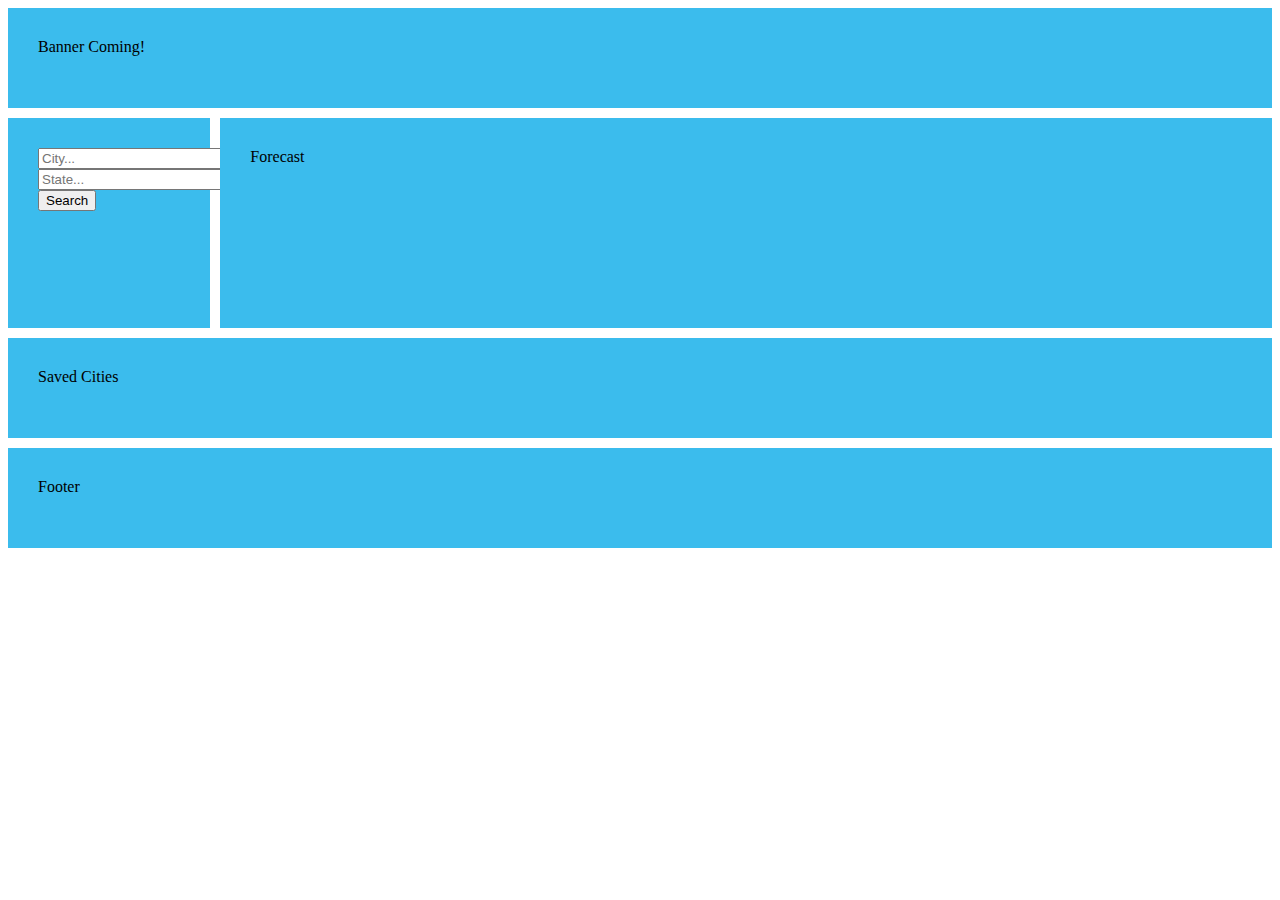
==== index2.html @ d7fd4aca "grid work on pae" ====
<!DOCTYPE html>
<html lang="en">
  <head>
    <meta charset="UTF-8" />
    <meta http-equiv="X-UA-Compatible" content="IE=edge" />
    <meta name="viewport" content="width=device-width, initial-scale=1.0" />
    <link rel="stylesheet" href="refactorCode/style2.css">
    <title>Document</title>
  </head>
  <body>
    <div id="content">
      <header>Banner Coming!</header>
      <aside id="input">
        <input id="city" type="text" placeholder="City..." />
        <input id="state" type="text" placeholder="State..." />
        <button>Search</button>
      </aside>
      <main id="forecast">
        <div>Forecast</div>
      </main>
      <section id="savedCities">
        Saved Cities
      </section>
      <footer>Footer</footer>
    </div>
    <script src="refactorCode/index.js"></script>
  </body>
</html>
---- refactorCode/style2.css ----
#content {
  display: grid;
  /* max-width: 960px; */
  margin: 0 auto;
  grid-template-columns: repeat(12, 1fr);
  grid-auto-rows: minmax(100px, auto);
  grid-gap: 10px;
  position: relative;
}

#content > * {
  background: #3bbced;
  padding: 30px;
  
}

header {
  grid-column: 1/13;
  
}
header {
  grid-column: 1/13;
  
}
aside {
  grid-column: 1/3;
  grid-row: 2/4;
}

main {
  grid-column: 3/13;
  grid-row: 2/4;
}

section {
  grid-column: 1/13;
}

footer {
  grid-column: 1/13;
}
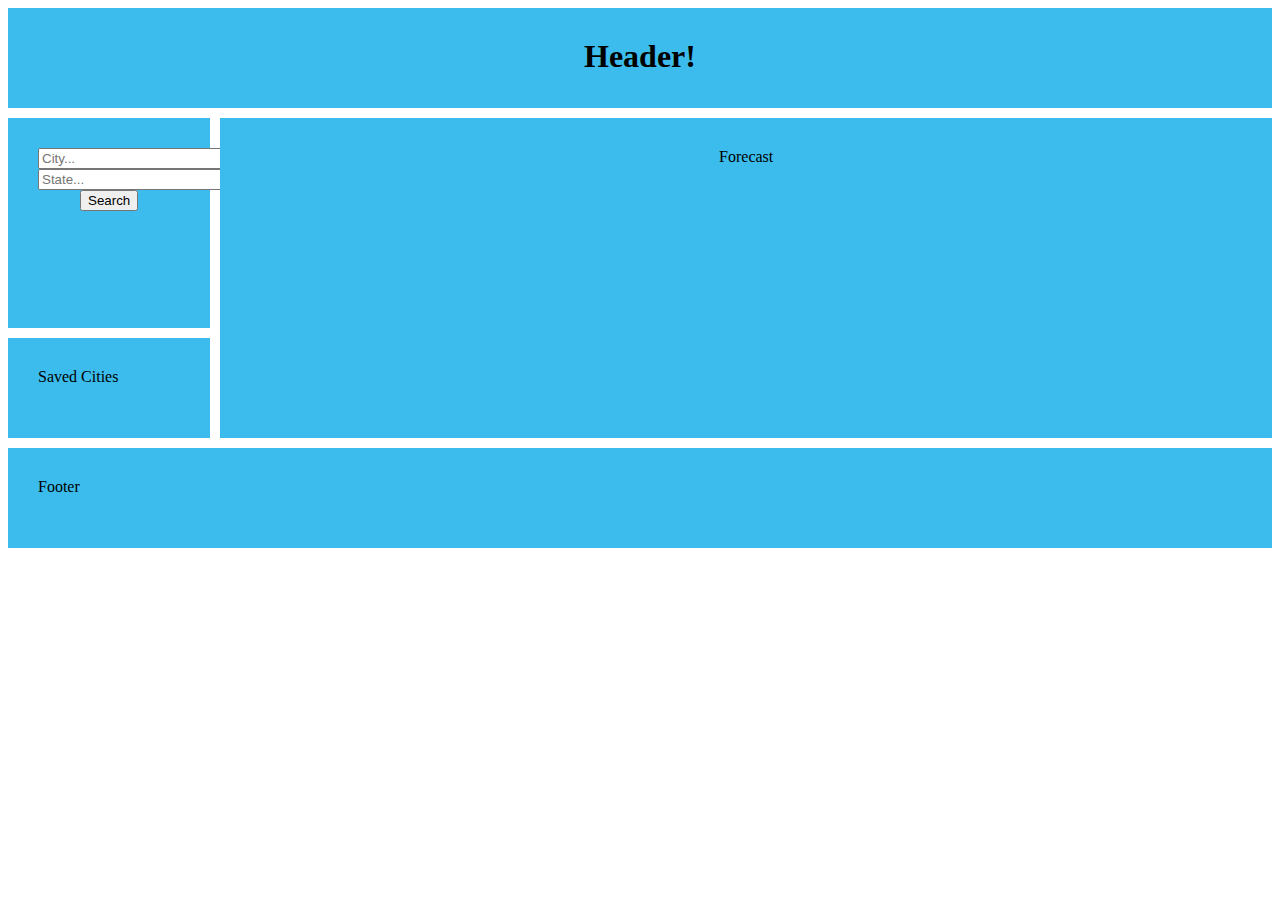
==== commit b3ad51e4: "grid layout in style2" ====
--- a/index2.html
+++ b/index2.html
@@ -9,12 +9,14 @@
   </head>
   <body>
     <div id="content">
-      <header>Banner Coming!</header>
-      <aside id="input">
+      <header>Header!</header>
+      <form id="input">
         <input id="city" type="text" placeholder="City..." />
         <input id="state" type="text" placeholder="State..." />
-        <button>Search</button>
-      </aside>
+        <div id="btn">
+          <button >Search</button>
+        </div> 
+      </form>
       <main id="forecast">
         <div>Forecast</div>
       </main>
--- a/refactorCode/style2.css
+++ b/refactorCode/style2.css
@@ -13,6 +13,10 @@
   padding: 30px;
   
 }
+#btn {
+  display: flex;
+  justify-content: center;
+}
 
 header {
   grid-column: 1/13;
@@ -20,20 +24,24 @@
 }
 header {
   grid-column: 1/13;
-  
+  text-align: center;
+  font-weight: bold;
+  font-size: xx-large;
 }
-aside {
+form {
   grid-column: 1/3;
   grid-row: 2/4;
 }
 
 main {
+  text-align: center;
   grid-column: 3/13;
-  grid-row: 2/4;
+  grid-row: 2/5;
 }
 
 section {
-  grid-column: 1/13;
+  grid-column: 1/3;
+  grid-row: inherit;
 }
 
 footer {
